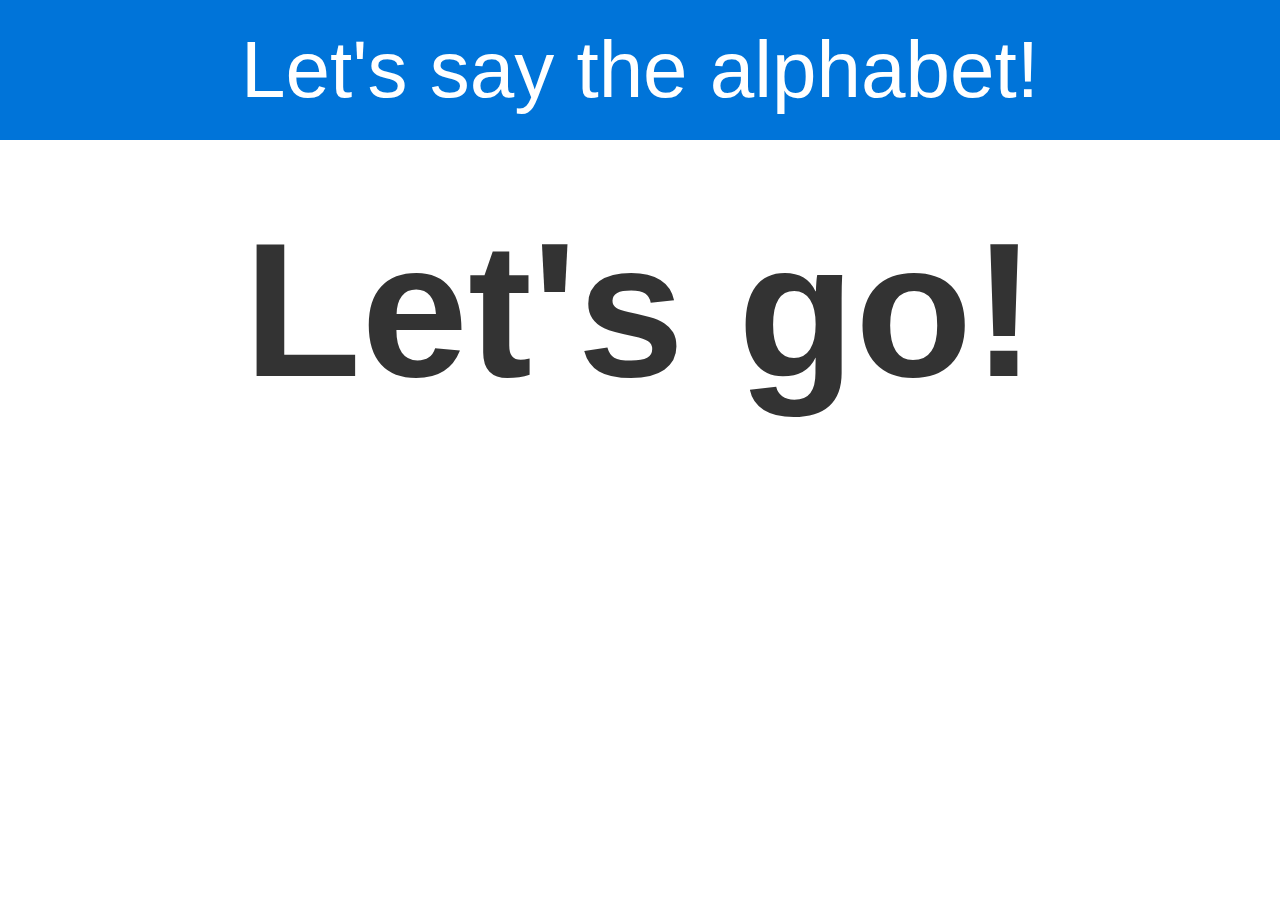
==== alphabet.html @ 4977f331 "Initial commit" ====
<!DOCTYPE html>
<html>
  <head>
    <script src='js/jquery.min.js'></script>
    <meta charset='UTF-8'>
    <link href='css/screen.css' rel='stylesheet' type='text/css'>
  </head>
  <body>
    <header>
      <a href='index.html'>
        <h1 class='stripe'>Let's say the alphabet!</h1>
      </a>
    </header>
    <main class='main'>
      <section class='center'>
        <h1 class='announce'>Let's go!</h1>
      </section>
    </main>
    <script src='js/alphabet.js'></script>
  </body>
</html>
---- css/screen.css ----
@charset "UTF-8";
* {
  -webkit-box-sizing: border-box;
  -moz-box-sizing: border-box;
  box-sizing: border-box; }

button,
input[type="submit"] {
  border: 1px solid #2459a6;
  border-radius: 3px;
  box-shadow: inset 0 1px 0 0 #89a8d5;
  color: white;
  display: inline-block;
  font-size: 11px;
  font-weight: bold;
  background-color: #477dca;
  background-image: -webkit-gradient(linear, left top, left bottom, color-stop(0%, #477dca), color-stop(100%, #2760b2));
  background-image: -webkit-linear-gradient(#477dca, #2760b2);
  background-image: linear-gradient(#477dca, #2760b2);
  padding: 7px 18px;
  text-decoration: none;
  text-shadow: 0 1px 0 #1b4f9a;
  background-clip: padding-box;
  font-size: 1em; }
  button:hover:not(:disabled),
  input[type="submit"]:hover:not(:disabled) {
    box-shadow: inset 0 1px 0 0 #628cc8;
    cursor: pointer;
    background-color: #3c71bb;
    background-image: -webkit-gradient(linear, left top, left bottom, color-stop(0%, #3c71bb), color-stop(100%, #255aa5));
    background-image: -webkit-linear-gradient(#3c71bb, #255aa5);
    background-image: linear-gradient(#3c71bb, #255aa5); }
  button:active:not(:disabled),
  input[type="submit"]:active:not(:disabled) {
    border: 1px solid #2459a6;
    box-shadow: inset 0 0 8px 4px #235397, inset 0 0 8px 4px #235397, 0 1px 1px 0 #eeeeee; }
  button:disabled,
  input[type="submit"]:disabled {
    opacity: 0.5;
    cursor: not-allowed; }

body {
  color: #333333;
  font-family: "Helvetica Neue", Helvetica, Arial, sans-serif;
  font-size: 1em;
  -webkit-font-smoothing: antialiased;
  line-height: 1.5em; }

h1, h2, h3, h4, h5, h6 {
  font-family: "Helvetica Neue", Helvetica, Arial, sans-serif;
  line-height: 1.25em;
  margin: 0;
  text-rendering: optimizeLegibility; }

h1 {
  font-size: 2.25em; }

h2 {
  font-size: 2em; }

h3 {
  font-size: 1.75em; }

h4 {
  font-size: 1.5em; }

h5 {
  font-size: 1.25em; }

h6 {
  font-size: 1em; }

p {
  margin: 0 0 0.75em; }

a {
  color: #477dca;
  text-decoration: none;
  -webkit-transition: color 0.1s linear;
  -moz-transition: color 0.1s linear;
  transition: color 0.1s linear; }
  a:hover {
    color: #2c5999; }
  a:active, a:focus {
    color: #2c5999;
    outline: none; }

hr {
  border-bottom: 1px solid #dddddd;
  border-left: none;
  border-right: none;
  border-top: none;
  margin: 1.5em 0; }

img {
  margin: 0;
  max-width: 100%; }

abbr, acronym {
  border-bottom: 1px dotted #dddddd;
  cursor: help; }

address {
  display: block;
  margin: 0 0 0.75em; }

hgroup {
  margin-bottom: 0.75em; }

del {
  color: #595959; }

blockquote {
  border-left: 2px solid #dddddd;
  color: #595959;
  margin: 1.5em 0;
  padding-left: 0.75em; }

cite {
  color: #737373;
  font-style: italic; }
  cite:before {
    content: '\2014 \00A0'; }

fieldset {
  background: #f7f7f7;
  border: 1px solid #dddddd;
  margin: 0 0 0.75em 0;
  padding: 1.5em; }

input,
label,
select {
  display: block;
  font-family: "Helvetica Neue", Helvetica, Arial, sans-serif;
  font-size: 1em; }

label {
  font-weight: bold;
  margin-bottom: 0.375em; }
  label.required:after {
    content: "*"; }
  label abbr {
    display: none; }

textarea,
input[type="email"], input[type="number"], input[type="password"], input[type="search"], input[type="tel"], input[type="text"], input[type="url"], input[type="color"], input[type="date"], input[type="datetime"], input[type="datetime-local"], input[type="month"], input[type="time"], input[type="week"] {
  -webkit-box-sizing: border-box;
  -moz-box-sizing: border-box;
  box-sizing: border-box;
  -webkit-transition: border-color;
  -moz-transition: border-color;
  transition: border-color;
  background-color: white;
  border-radius: 0.1875em;
  border: 1px solid #dddddd;
  box-shadow: inset 0 1px 3px rgba(0, 0, 0, 0.06);
  font-family: "Helvetica Neue", Helvetica, Arial, sans-serif;
  font-size: 1em;
  margin-bottom: 0.75em;
  padding: 0.5em 0.5em;
  resize: vertical;
  width: 100%; }
  textarea:hover,
  input[type="email"]:hover, input[type="number"]:hover, input[type="password"]:hover, input[type="search"]:hover, input[type="tel"]:hover, input[type="text"]:hover, input[type="url"]:hover, input[type="color"]:hover, input[type="date"]:hover, input[type="datetime"]:hover, input[type="datetime-local"]:hover, input[type="month"]:hover, input[type="time"]:hover, input[type="week"]:hover {
    border-color: #c4c4c4; }
  textarea:focus,
  input[type="email"]:focus, input[type="number"]:focus, input[type="password"]:focus, input[type="search"]:focus, input[type="tel"]:focus, input[type="text"]:focus, input[type="url"]:focus, input[type="color"]:focus, input[type="date"]:focus, input[type="datetime"]:focus, input[type="datetime-local"]:focus, input[type="month"]:focus, input[type="time"]:focus, input[type="week"]:focus {
    border-color: #477dca;
    box-shadow: inset 0 1px 3px rgba(0, 0, 0, 0.06), 0 0 5px rgba(55, 112, 192, 0.7);
    outline: none; }

input[type="search"] {
  -webkit-appearance: none;
  -moz-appearance: none;
  -ms-appearance: none;
  -o-appearance: none;
  appearance: none; }

input[type="checkbox"], input[type="radio"] {
  display: inline;
  margin-right: 0.375em; }

input[type="file"] {
  width: 100%; }

select {
  width: auto;
  margin-bottom: 1.5em; }

button,
input[type="submit"] {
  -webkit-appearance: none;
  -moz-appearance: none;
  -ms-appearance: none;
  -o-appearance: none;
  appearance: none;
  cursor: pointer;
  user-select: none;
  vertical-align: middle;
  white-space: nowrap; }

table {
  border-collapse: collapse;
  margin: 0.75em 0;
  table-layout: fixed;
  width: 100%; }

th {
  border-bottom: 1px solid #b7b7b7;
  font-weight: bold;
  padding: 0.75em 0;
  text-align: left; }

td {
  border-bottom: 1px solid #dddddd;
  padding: 0.75em 0; }

tr, td, th {
  vertical-align: middle; }

ul, ol {
  margin: 0;
  padding: 0;
  list-style-type: none; }
dl {
  line-height: 1.5em;
  margin-bottom: 0.75em; }
  dl dt {
    font-weight: bold;
    margin-top: 0.75em; }
  dl dd {
    margin: 0; }

.error, #flash_failure {
  background: #fbe3e4;
  color: #96151b;
  font-weight: bold;
  margin-bottom: 0.75em;
  padding: 0.75em; }
  .error a, #flash_failure a {
    color: #6a0f13; }
    .error a:hover, #flash_failure a:hover {
      color: #110203; }

.notice, #flash_notice {
  background: #fff6bf;
  color: #8c7800;
  font-weight: bold;
  margin-bottom: 0.75em;
  padding: 0.75em; }
  .notice a, #flash_notice a {
    color: #594c00; }
    .notice a:hover, #flash_notice a:hover {
      color: black; }

.success, #flash_success {
  background: #e6efc2;
  color: #56651a;
  font-weight: bold;
  margin-bottom: 0.75em;
  padding: 0.75em; }
  .success a, #flash_success a {
    color: #333c10; }
    .success a:hover, #flash_success a:hover {
      color: black; }

/****

   colors.css v1.0 For a friendlier looking web
   MIT License • http://clrs.cc • http://github.com/mrmrs/colors

   Author: mrmrs
           http://mrmrs.cc
           @mrmrs_

****/
/*

   SKINS
   • Backgrounds
   • Colors

*/
/* Backgrounds */
.bg-navy {
  background-color: #001f3f; }

.bg-blue {
  background-color: #0074d9; }

.bg-aqua {
  background-color: #7fdbff; }

.bg-teal {
  background-color: #39cccc; }

.bg-olive {
  background-color: #3d9970; }

.bg-green {
  background-color: #2ecc40; }

.bg-lime {
  background-color: #01ff70; }

.bg-yellow {
  background-color: #ffdc00; }

.bg-orange {
  background-color: #ff851b; }

.bg-red {
  background-color: #ff4136; }

.bg-fuchsia {
  background-color: #f012be; }

.bg-purple {
  background-color: #b10dc9; }

.bg-maroon {
  background-color: #85144b; }

.bg-white {
  background-color: white; }

.bg-gray {
  background-color: #aaaaaa; }

.bg-silver {
  background-color: #dddddd; }

.bg-black {
  background-color: #111111; }

/* Colors */
.navy {
  color: #001f3f; }

.blue {
  color: #0074d9; }

.aqua {
  color: #7fdbff; }

.teal {
  color: #39cccc; }

.olive {
  color: #3d9970; }

.green {
  color: #2ecc40; }

.lime {
  color: #01ff70; }

.yellow {
  color: #ffdc00; }

.orange {
  color: #ff851b; }

.red {
  color: #ff4136; }

.fuchsia {
  color: #f012be; }

.purple {
  color: #b10dc9; }

.maroon {
  color: #85144b; }

.white {
  color: white; }

.silver {
  color: #dddddd; }

.gray {
  color: #aaaaaa; }

.black {
  color: #111111; }

/* PRETTIER LINKS */
a {
  text-decoration: none;
  -webkit-transition: color .3s ease-in-out;
  transition: color .3s ease-in-out; }

a:link {
  color: #0074d9;
  -webkit-transition: color .3s ease-in-out;
  transition: color .3s ease-in-out; }

a:visited {
  color: #b10dc9; }

a:hover {
  color: #7fdbff;
  -webkit-transition: color .3s ease-in-out;
  transition: color .3s ease-in-out; }

a:active {
  color: #ff851b;
  -webkit-transition: color .3s ease-in-out;
  transition: color .3s ease-in-out; }

button {
  border: 1px solid #004e92;
  border-radius: 3px;
  box-shadow: inset 0 1px 0 0 #2f9af6;
  color: white;
  display: inline-block;
  font-size: 11px;
  font-weight: bold;
  background-color: #0074d9;
  background-image: -webkit-gradient(linear, left top, left bottom, color-stop(0%, #0074d9), color-stop(100%, #0056a1));
  background-image: -webkit-linear-gradient(#0074d9, #0056a1);
  background-image: linear-gradient(#0074d9, #0056a1);
  padding: 7px 18px;
  text-decoration: none;
  text-shadow: 0 1px 0 #00437d;
  background-clip: padding-box;
  font-size: 2.5em;
  padding: 50px 20px;
  width: 100%;
  margin: 50px 0; }
  button:hover:not(:disabled) {
    box-shadow: inset 0 1px 0 0 #0881ea;
    cursor: pointer;
    background-color: #0466bc;
    background-image: -webkit-gradient(linear, left top, left bottom, color-stop(0%, #0466bc), color-stop(100%, #004e92));
    background-image: -webkit-linear-gradient(#0466bc, #004e92);
    background-image: linear-gradient(#0466bc, #004e92); }
  button:active:not(:disabled) {
    border: 1px solid #004e92;
    box-shadow: inset 0 0 8px 4px #004682, inset 0 0 8px 4px #004682, 0 1px 1px 0 #eeeeee; }
  button:disabled {
    opacity: 0.5;
    cursor: not-allowed; }

body {
  width: 100%;
  margin: auto;
  text-align: center; }

main {
  width: 80%;
  margin: auto; }

a:hover, a:active, a:focus, a:visited {
  color: white;
  outline: none;
  background: none; }

.start {
  border: 1px solid #199a28;
  border-radius: 3px;
  box-shadow: inset 0 1px 0 0 #71d67c;
  color: white;
  display: inline-block;
  font-size: 11px;
  font-weight: bold;
  background-color: #2ecc40;
  background-image: -webkit-gradient(linear, left top, left bottom, color-stop(0%, #2ecc40), color-stop(100%, #1ba72b));
  background-image: -webkit-linear-gradient(#2ecc40, #1ba72b);
  background-image: linear-gradient(#2ecc40, #1ba72b);
  padding: 7px 18px;
  text-decoration: none;
  text-shadow: 0 1px 0 #118d1f;
  background-clip: padding-box;
  font-size: 2.5em;
  padding: 50px 20px;
  width: 100%;
  margin: 50px 0; }
  .start:hover:not(:disabled) {
    box-shadow: inset 0 1px 0 0 #48cc57;
    cursor: pointer;
    background-color: #2eb33d;
    background-image: -webkit-gradient(linear, left top, left bottom, color-stop(0%, #2eb33d), color-stop(100%, #1a9928));
    background-image: -webkit-linear-gradient(#2eb33d, #1a9928);
    background-image: linear-gradient(#2eb33d, #1a9928); }
  .start:active:not(:disabled) {
    border: 1px solid #199a28;
    box-shadow: inset 0 0 8px 4px #188b25, inset 0 0 8px 4px #188b25, 0 1px 1px 0 #eeeeee; }
  .start:disabled {
    opacity: 0.5;
    cursor: not-allowed; }

.finish {
  border: 1px solid #ee0d00;
  border-radius: 3px;
  box-shadow: inset 0 1px 0 0 #fa8e87;
  color: white;
  display: inline-block;
  font-size: 11px;
  font-weight: bold;
  background-color: #ff4136;
  background-image: -webkit-gradient(linear, left top, left bottom, color-stop(0%, #ff4136), color-stop(100%, #fd0e00));
  background-image: -webkit-linear-gradient(#ff4136, #fd0e00);
  background-image: linear-gradient(#ff4136, #fd0e00);
  padding: 7px 18px;
  text-decoration: none;
  text-shadow: 0 1px 0 #d90c00;
  background-clip: padding-box;
  font-size: 2.5em;
  padding: 50px 20px;
  width: 100%;
  margin: 50px 0; }
  .finish:hover:not(:disabled) {
    box-shadow: inset 0 1px 0 0 #f95f56;
    cursor: pointer;
    background-color: #fa2d21;
    background-image: -webkit-gradient(linear, left top, left bottom, color-stop(0%, #fa2d21), color-stop(100%, #ee0d00));
    background-image: -webkit-linear-gradient(#fa2d21, #ee0d00);
    background-image: linear-gradient(#fa2d21, #ee0d00); }
  .finish:active:not(:disabled) {
    border: 1px solid #ee0d00;
    box-shadow: inset 0 0 8px 4px #de0c00, inset 0 0 8px 4px #de0c00, 0 1px 1px 0 #eeeeee; }
  .finish:disabled {
    opacity: 0.5;
    cursor: not-allowed; }

.review {
  border: 1px solid #d36200;
  border-radius: 3px;
  box-shadow: inset 0 1px 0 0 #f9ae6e;
  color: white;
  display: inline-block;
  font-size: 11px;
  font-weight: bold;
  background-color: #ff851b;
  background-image: -webkit-gradient(linear, left top, left bottom, color-stop(0%, #ff851b), color-stop(100%, #e26900));
  background-image: -webkit-linear-gradient(#ff851b, #e26900);
  background-image: linear-gradient(#ff851b, #e26900);
  padding: 7px 18px;
  text-decoration: none;
  text-shadow: 0 1px 0 #be5800;
  background-clip: padding-box;
  font-size: 2.5em;
  padding: 50px 20px;
  width: 100%;
  margin: 50px 0; }
  .review:hover:not(:disabled) {
    box-shadow: inset 0 1px 0 0 #f8933c;
    cursor: pointer;
    background-color: #fa7807;
    background-image: -webkit-gradient(linear, left top, left bottom, color-stop(0%, #fa7807), color-stop(100%, #d36200));
    background-image: -webkit-linear-gradient(#fa7807, #d36200);
    background-image: linear-gradient(#fa7807, #d36200); }
  .review:active:not(:disabled) {
    border: 1px solid #d36200;
    box-shadow: inset 0 0 8px 4px #c35b00, inset 0 0 8px 4px #c35b00, 0 1px 1px 0 #eeeeee; }
  .review:disabled {
    opacity: 0.5;
    cursor: not-allowed; }

.games {
  border: 1px solid #7b028c;
  border-radius: 3px;
  box-shadow: inset 0 1px 0 0 #d33ae9;
  color: white;
  display: inline-block;
  font-size: 11px;
  font-weight: bold;
  background-color: #b10dc9;
  background-image: -webkit-gradient(linear, left top, left bottom, color-stop(0%, #b10dc9), color-stop(100%, #88029b));
  background-image: -webkit-linear-gradient(#b10dc9, #88029b);
  background-image: linear-gradient(#b10dc9, #88029b);
  padding: 7px 18px;
  text-decoration: none;
  text-shadow: 0 1px 0 #6b007a;
  background-clip: padding-box;
  font-size: 2.5em;
  padding: 50px 20px;
  width: 100%;
  margin: 50px 0; }
  .games:hover:not(:disabled) {
    box-shadow: inset 0 1px 0 0 #c017d9;
    cursor: pointer;
    background-color: #990fad;
    background-image: -webkit-gradient(linear, left top, left bottom, color-stop(0%, #990fad), color-stop(100%, #7a038c));
    background-image: -webkit-linear-gradient(#990fad, #7a038c);
    background-image: linear-gradient(#990fad, #7a038c); }
  .games:active:not(:disabled) {
    border: 1px solid #7b028c;
    box-shadow: inset 0 0 8px 4px #6d037c, inset 0 0 8px 4px #6d037c, 0 1px 1px 0 #eeeeee; }
  .games:disabled {
    opacity: 0.5;
    cursor: not-allowed; }

.timer {
  border: 1px solid #004e92;
  border-radius: 3px;
  box-shadow: inset 0 1px 0 0 #2f9af6;
  color: white;
  display: inline-block;
  font-size: 11px;
  font-weight: bold;
  background-color: #0074d9;
  background-image: -webkit-gradient(linear, left top, left bottom, color-stop(0%, #0074d9), color-stop(100%, #0056a1));
  background-image: -webkit-linear-gradient(#0074d9, #0056a1);
  background-image: linear-gradient(#0074d9, #0056a1);
  padding: 7px 18px;
  text-decoration: none;
  text-shadow: 0 1px 0 #00437d;
  background-clip: padding-box;
  font-size: 2.5em;
  padding: 50px 20px;
  width: 100%;
  margin: 50px 0; }
  .timer:hover:not(:disabled) {
    box-shadow: inset 0 1px 0 0 #0881ea;
    cursor: pointer;
    background-color: #0466bc;
    background-image: -webkit-gradient(linear, left top, left bottom, color-stop(0%, #0466bc), color-stop(100%, #004e92));
    background-image: -webkit-linear-gradient(#0466bc, #004e92);
    background-image: linear-gradient(#0466bc, #004e92); }
  .timer:active:not(:disabled) {
    border: 1px solid #004e92;
    box-shadow: inset 0 0 8px 4px #004682, inset 0 0 8px 4px #004682, 0 1px 1px 0 #eeeeee; }
  .timer:disabled {
    opacity: 0.5;
    cursor: not-allowed; }

.addTime {
  border: 1px solid #38c7ff;
  border-radius: 3px;
  box-shadow: inset 0 1px 0 0 #cef0fd;
  color: #333333;
  display: inline-block;
  font-size: 11px;
  font-weight: bold;
  background-color: #7fdbff;
  background-image: -webkit-gradient(linear, left top, left bottom, color-stop(0%, #7fdbff), color-stop(100%, #47cbff));
  background-image: -webkit-linear-gradient(#7fdbff, #47cbff);
  background-image: linear-gradient(#7fdbff, #47cbff);
  padding: 7px 18px;
  text-decoration: none;
  text-shadow: 0 1px 0 #93e1ff;
  background-clip: padding-box;
  font-size: 2.5em;
  padding: 50px 20px;
  width: 100%;
  margin: 50px 0;
  width: 15%;
  padding: 5px; }
  .addTime:hover:not(:disabled) {
    box-shadow: inset 0 1px 0 0 #9ce1fb;
    cursor: pointer;
    background-color: #69d2fc;
    background-image: -webkit-gradient(linear, left top, left bottom, color-stop(0%, #69d2fc), color-stop(100%, #38c7ff));
    background-image: -webkit-linear-gradient(#69d2fc, #38c7ff);
    background-image: linear-gradient(#69d2fc, #38c7ff); }
  .addTime:active:not(:disabled) {
    border: 1px solid #38c7ff;
    box-shadow: inset 0 0 8px 4px #28c3ff, inset 0 0 8px 4px #28c3ff, 0 1px 1px 0 #eeeeee; }
  .addTime:disabled {
    opacity: 0.5;
    cursor: not-allowed; }

.reset {
  border: 1px solid #ee0d00;
  border-radius: 3px;
  box-shadow: inset 0 1px 0 0 #fa8e87;
  color: white;
  display: inline-block;
  font-size: 11px;
  font-weight: bold;
  background-color: #ff4136;
  background-image: -webkit-gradient(linear, left top, left bottom, color-stop(0%, #ff4136), color-stop(100%, #fd0e00));
  background-image: -webkit-linear-gradient(#ff4136, #fd0e00);
  background-image: linear-gradient(#ff4136, #fd0e00);
  padding: 7px 18px;
  text-decoration: none;
  text-shadow: 0 1px 0 #d90c00;
  background-clip: padding-box;
  font-size: 2.5em;
  padding: 50px 20px;
  width: 100%;
  margin: 50px 0;
  width: 15%;
  padding: 5px; }
  .reset:hover:not(:disabled) {
    box-shadow: inset 0 1px 0 0 #f95f56;
    cursor: pointer;
    background-color: #fa2d21;
    background-image: -webkit-gradient(linear, left top, left bottom, color-stop(0%, #fa2d21), color-stop(100%, #ee0d00));
    background-image: -webkit-linear-gradient(#fa2d21, #ee0d00);
    background-image: linear-gradient(#fa2d21, #ee0d00); }
  .reset:active:not(:disabled) {
    border: 1px solid #ee0d00;
    box-shadow: inset 0 0 8px 4px #de0c00, inset 0 0 8px 4px #de0c00, 0 1px 1px 0 #eeeeee; }
  .reset:disabled {
    opacity: 0.5;
    cursor: not-allowed; }

.left {
  float: left;
  width: 48%;
  margin: auto; }

.right {
  float: right;
  width: 48%;
  margin: auto; }

.stripe, .timer-page {
  padding: 20px;
  background: #0074d9;
  color: white;
  font-size: 5em;
  font-weight: 100;
  margin-bottom: 50px; }

.announce {
  font-size: 12em; }

.timer-page {
  background: #001f3f;
  color: #7fdbff; }

.timer-screen {
  border: 1px solid #38c7ff;
  border-radius: 3px;
  box-shadow: inset 0 1px 0 0 #cef0fd;
  color: #333333;
  display: inline-block;
  font-size: 11px;
  font-weight: bold;
  background-color: #7fdbff;
  background-image: -webkit-gradient(linear, left top, left bottom, color-stop(0%, #7fdbff), color-stop(100%, #47cbff));
  background-image: -webkit-linear-gradient(#7fdbff, #47cbff);
  background-image: linear-gradient(#7fdbff, #47cbff);
  padding: 7px 18px;
  text-decoration: none;
  text-shadow: 0 1px 0 #93e1ff;
  background-clip: padding-box;
  font-size: 2.5em;
  padding: 50px 20px;
  width: 100%;
  margin: 50px 0;
  font-size: 7em; }
  .timer-screen:hover:not(:disabled) {
    box-shadow: inset 0 1px 0 0 #9ce1fb;
    cursor: pointer;
    background-color: #69d2fc;
    background-image: -webkit-gradient(linear, left top, left bottom, color-stop(0%, #69d2fc), color-stop(100%, #38c7ff));
    background-image: -webkit-linear-gradient(#69d2fc, #38c7ff);
    background-image: linear-gradient(#69d2fc, #38c7ff); }
  .timer-screen:active:not(:disabled) {
    border: 1px solid #38c7ff;
    box-shadow: inset 0 0 8px 4px #28c3ff, inset 0 0 8px 4px #28c3ff, 0 1px 1px 0 #eeeeee; }
  .timer-screen:disabled {
    opacity: 0.5;
    cursor: not-allowed; }
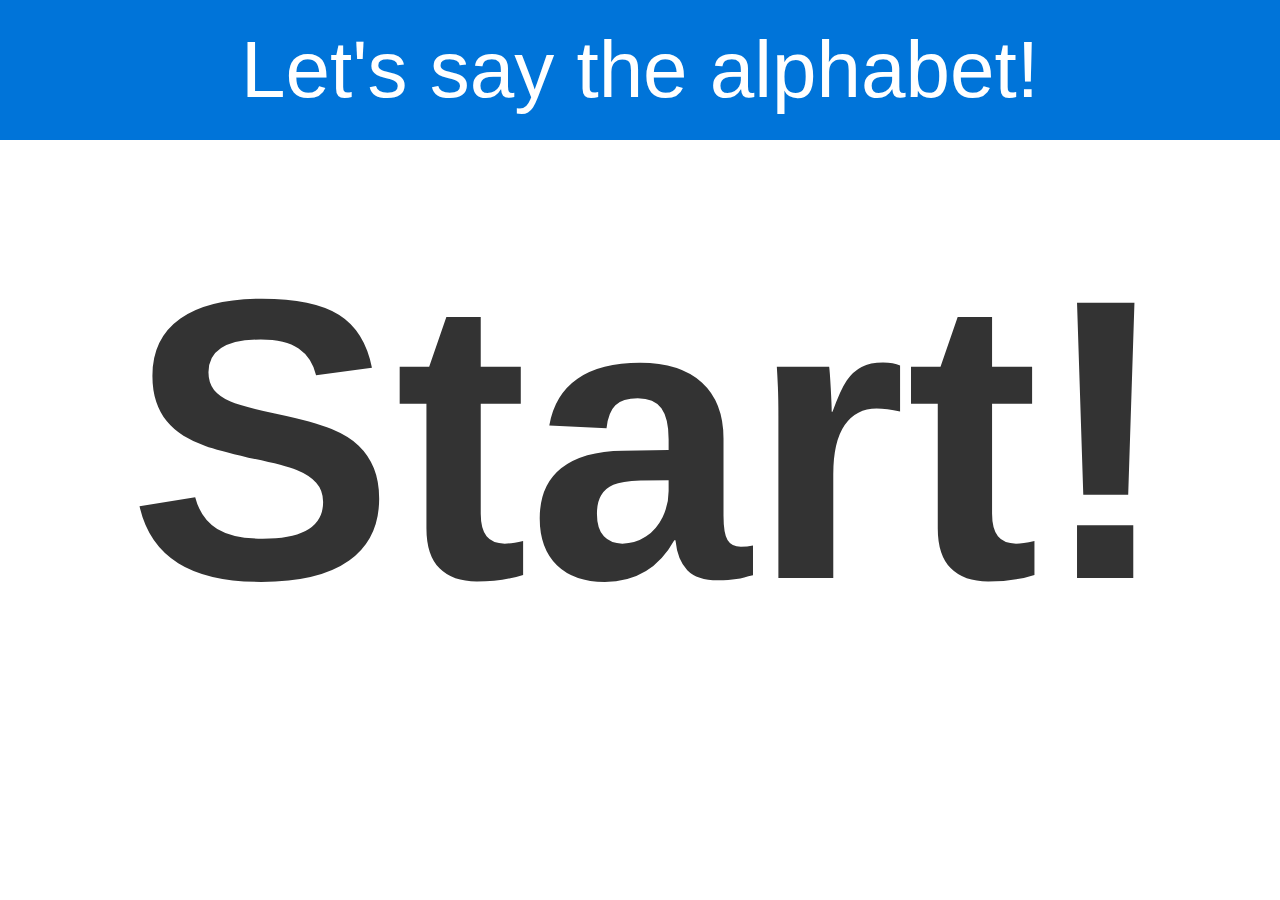
==== commit 143a4f6a: "Add random alphabet generator for review" ====
--- a/alphabet.html
+++ b/alphabet.html
@@ -1,7 +1,6 @@
 <!DOCTYPE html>
 <html>
   <head>
-    <script src='js/jquery.min.js'></script>
     <meta charset='UTF-8'>
     <link href='css/screen.css' rel='stylesheet' type='text/css'>
   </head>
@@ -13,7 +12,7 @@
     </header>
     <main class='main'>
       <section class='center'>
-        <h1 class='announce'>Let's go!</h1>
+        <h1 class='announce'>Start!</h1>
       </section>
     </main>
     <script src='js/alphabet.js'></script>
--- a/css/screen.css
+++ b/css/screen.css
@@ -8,31 +8,35 @@
 input[type="submit"] {
   border: 1px solid #2459a6;
   border-radius: 3px;
+  -webkit-box-shadow: inset 0 1px 0 0 #89a8d5;
   box-shadow: inset 0 1px 0 0 #89a8d5;
   color: white;
   display: inline-block;
-  font-size: 11px;
+  font-size: inherit;
   font-weight: bold;
   background-color: #477dca;
-  background-image: -webkit-gradient(linear, left top, left bottom, color-stop(0%, #477dca), color-stop(100%, #2760b2));
   background-image: -webkit-linear-gradient(#477dca, #2760b2);
+  background-image: -webkit-gradient(linear, left top, left bottom, from(#477dca), to(#2760b2));
   background-image: linear-gradient(#477dca, #2760b2);
   padding: 7px 18px;
   text-decoration: none;
   text-shadow: 0 1px 0 #1b4f9a;
+  -webkit-background-clip: padding-box;
   background-clip: padding-box;
   font-size: 1em; }
   button:hover:not(:disabled),
   input[type="submit"]:hover:not(:disabled) {
+    -webkit-box-shadow: inset 0 1px 0 0 #628cc8;
     box-shadow: inset 0 1px 0 0 #628cc8;
     cursor: pointer;
     background-color: #3c71bb;
-    background-image: -webkit-gradient(linear, left top, left bottom, color-stop(0%, #3c71bb), color-stop(100%, #255aa5));
     background-image: -webkit-linear-gradient(#3c71bb, #255aa5);
+    background-image: -webkit-gradient(linear, left top, left bottom, from(#3c71bb), to(#255aa5));
     background-image: linear-gradient(#3c71bb, #255aa5); }
   button:active:not(:disabled),
   input[type="submit"]:active:not(:disabled) {
     border: 1px solid #2459a6;
+    -webkit-box-shadow: inset 0 0 8px 4px #235397, inset 0 0 8px 4px #235397, 0 1px 1px 0 #eeeeee;
     box-shadow: inset 0 0 8px 4px #235397, inset 0 0 8px 4px #235397, 0 1px 1px 0 #eeeeee; }
   button:disabled,
   input[type="submit"]:disabled {
@@ -41,13 +45,13 @@
 
 body {
   color: #333333;
-  font-family: "Helvetica Neue", Helvetica, Arial, sans-serif;
+  font-family: "Helvetica Neue", Helvetica, Roboto, Arial, sans-serif;
   font-size: 1em;
   -webkit-font-smoothing: antialiased;
   line-height: 1.5em; }
 
 h1, h2, h3, h4, h5, h6 {
-  font-family: "Helvetica Neue", Helvetica, Arial, sans-serif;
+  font-family: "Helvetica Neue", Helvetica, Roboto, Arial, sans-serif;
   line-height: 1.25em;
   margin: 0;
   text-rendering: optimizeLegibility; }
@@ -77,7 +81,6 @@
   color: #477dca;
   text-decoration: none;
   -webkit-transition: color 0.1s linear;
-  -moz-transition: color 0.1s linear;
   transition: color 0.1s linear; }
   a:hover {
     color: #2c5999; }
@@ -132,7 +135,7 @@
 label,
 select {
   display: block;
-  font-family: "Helvetica Neue", Helvetica, Arial, sans-serif;
+  font-family: "Helvetica Neue", Helvetica, Roboto, Arial, sans-serif;
   font-size: 1em; }
 
 label {
@@ -149,13 +152,13 @@
   -moz-box-sizing: border-box;
   box-sizing: border-box;
   -webkit-transition: border-color;
-  -moz-transition: border-color;
   transition: border-color;
   background-color: white;
   border-radius: 0.1875em;
   border: 1px solid #dddddd;
+  -webkit-box-shadow: inset 0 1px 3px rgba(0, 0, 0, 0.06);
   box-shadow: inset 0 1px 3px rgba(0, 0, 0, 0.06);
-  font-family: "Helvetica Neue", Helvetica, Arial, sans-serif;
+  font-family: "Helvetica Neue", Helvetica, Roboto, Arial, sans-serif;
   font-size: 1em;
   margin-bottom: 0.75em;
   padding: 0.5em 0.5em;
@@ -167,6 +170,7 @@
   textarea:focus,
   input[type="email"]:focus, input[type="number"]:focus, input[type="password"]:focus, input[type="search"]:focus, input[type="tel"]:focus, input[type="text"]:focus, input[type="url"]:focus, input[type="color"]:focus, input[type="date"]:focus, input[type="datetime"]:focus, input[type="datetime-local"]:focus, input[type="month"]:focus, input[type="time"]:focus, input[type="week"]:focus {
     border-color: #477dca;
+    -webkit-box-shadow: inset 0 1px 3px rgba(0, 0, 0, 0.06), 0 0 5px rgba(55, 112, 192, 0.7);
     box-shadow: inset 0 1px 3px rgba(0, 0, 0, 0.06), 0 0 5px rgba(55, 112, 192, 0.7);
     outline: none; }
 
@@ -196,6 +200,9 @@
   -o-appearance: none;
   appearance: none;
   cursor: pointer;
+  -webkit-user-select: none;
+  -moz-user-select: none;
+  -ms-user-select: none;
   user-select: none;
   vertical-align: middle;
   white-space: nowrap; }
@@ -413,32 +420,36 @@
 button {
   border: 1px solid #004e92;
   border-radius: 3px;
+  -webkit-box-shadow: inset 0 1px 0 0 #2f9af6;
   box-shadow: inset 0 1px 0 0 #2f9af6;
   color: white;
   display: inline-block;
-  font-size: 11px;
+  font-size: inherit;
   font-weight: bold;
   background-color: #0074d9;
-  background-image: -webkit-gradient(linear, left top, left bottom, color-stop(0%, #0074d9), color-stop(100%, #0056a1));
   background-image: -webkit-linear-gradient(#0074d9, #0056a1);
+  background-image: -webkit-gradient(linear, left top, left bottom, from(#0074d9), to(#0056a1));
   background-image: linear-gradient(#0074d9, #0056a1);
   padding: 7px 18px;
   text-decoration: none;
   text-shadow: 0 1px 0 #00437d;
+  -webkit-background-clip: padding-box;
   background-clip: padding-box;
   font-size: 2.5em;
   padding: 50px 20px;
   width: 100%;
-  margin: 50px 0; }
+  margin: 30px 0; }
   button:hover:not(:disabled) {
+    -webkit-box-shadow: inset 0 1px 0 0 #0881ea;
     box-shadow: inset 0 1px 0 0 #0881ea;
     cursor: pointer;
     background-color: #0466bc;
-    background-image: -webkit-gradient(linear, left top, left bottom, color-stop(0%, #0466bc), color-stop(100%, #004e92));
     background-image: -webkit-linear-gradient(#0466bc, #004e92);
+    background-image: -webkit-gradient(linear, left top, left bottom, from(#0466bc), to(#004e92));
     background-image: linear-gradient(#0466bc, #004e92); }
   button:active:not(:disabled) {
     border: 1px solid #004e92;
+    -webkit-box-shadow: inset 0 0 8px 4px #004682, inset 0 0 8px 4px #004682, 0 1px 1px 0 #eeeeee;
     box-shadow: inset 0 0 8px 4px #004682, inset 0 0 8px 4px #004682, 0 1px 1px 0 #eeeeee; }
   button:disabled {
     opacity: 0.5;
@@ -461,32 +472,36 @@
 .start {
   border: 1px solid #199a28;
   border-radius: 3px;
+  -webkit-box-shadow: inset 0 1px 0 0 #71d67c;
   box-shadow: inset 0 1px 0 0 #71d67c;
   color: white;
   display: inline-block;
-  font-size: 11px;
+  font-size: inherit;
   font-weight: bold;
   background-color: #2ecc40;
-  background-image: -webkit-gradient(linear, left top, left bottom, color-stop(0%, #2ecc40), color-stop(100%, #1ba72b));
   background-image: -webkit-linear-gradient(#2ecc40, #1ba72b);
+  background-image: -webkit-gradient(linear, left top, left bottom, from(#2ecc40), to(#1ba72b));
   background-image: linear-gradient(#2ecc40, #1ba72b);
   padding: 7px 18px;
   text-decoration: none;
   text-shadow: 0 1px 0 #118d1f;
+  -webkit-background-clip: padding-box;
   background-clip: padding-box;
   font-size: 2.5em;
   padding: 50px 20px;
   width: 100%;
-  margin: 50px 0; }
+  margin: 30px 0; }
   .start:hover:not(:disabled) {
+    -webkit-box-shadow: inset 0 1px 0 0 #48cc57;
     box-shadow: inset 0 1px 0 0 #48cc57;
     cursor: pointer;
     background-color: #2eb33d;
-    background-image: -webkit-gradient(linear, left top, left bottom, color-stop(0%, #2eb33d), color-stop(100%, #1a9928));
     background-image: -webkit-linear-gradient(#2eb33d, #1a9928);
+    background-image: -webkit-gradient(linear, left top, left bottom, from(#2eb33d), to(#1a9928));
     background-image: linear-gradient(#2eb33d, #1a9928); }
   .start:active:not(:disabled) {
     border: 1px solid #199a28;
+    -webkit-box-shadow: inset 0 0 8px 4px #188b25, inset 0 0 8px 4px #188b25, 0 1px 1px 0 #eeeeee;
     box-shadow: inset 0 0 8px 4px #188b25, inset 0 0 8px 4px #188b25, 0 1px 1px 0 #eeeeee; }
   .start:disabled {
     opacity: 0.5;
@@ -495,32 +510,36 @@
 .finish {
   border: 1px solid #ee0d00;
   border-radius: 3px;
+  -webkit-box-shadow: inset 0 1px 0 0 #fa8e87;
   box-shadow: inset 0 1px 0 0 #fa8e87;
   color: white;
   display: inline-block;
-  font-size: 11px;
+  font-size: inherit;
   font-weight: bold;
   background-color: #ff4136;
-  background-image: -webkit-gradient(linear, left top, left bottom, color-stop(0%, #ff4136), color-stop(100%, #fd0e00));
   background-image: -webkit-linear-gradient(#ff4136, #fd0e00);
+  background-image: -webkit-gradient(linear, left top, left bottom, from(#ff4136), to(#fd0e00));
   background-image: linear-gradient(#ff4136, #fd0e00);
   padding: 7px 18px;
   text-decoration: none;
   text-shadow: 0 1px 0 #d90c00;
+  -webkit-background-clip: padding-box;
   background-clip: padding-box;
   font-size: 2.5em;
   padding: 50px 20px;
   width: 100%;
-  margin: 50px 0; }
+  margin: 30px 0; }
   .finish:hover:not(:disabled) {
+    -webkit-box-shadow: inset 0 1px 0 0 #f95f56;
     box-shadow: inset 0 1px 0 0 #f95f56;
     cursor: pointer;
     background-color: #fa2d21;
-    background-image: -webkit-gradient(linear, left top, left bottom, color-stop(0%, #fa2d21), color-stop(100%, #ee0d00));
     background-image: -webkit-linear-gradient(#fa2d21, #ee0d00);
+    background-image: -webkit-gradient(linear, left top, left bottom, from(#fa2d21), to(#ee0d00));
     background-image: linear-gradient(#fa2d21, #ee0d00); }
   .finish:active:not(:disabled) {
     border: 1px solid #ee0d00;
+    -webkit-box-shadow: inset 0 0 8px 4px #de0c00, inset 0 0 8px 4px #de0c00, 0 1px 1px 0 #eeeeee;
     box-shadow: inset 0 0 8px 4px #de0c00, inset 0 0 8px 4px #de0c00, 0 1px 1px 0 #eeeeee; }
   .finish:disabled {
     opacity: 0.5;
@@ -529,32 +548,36 @@
 .review {
   border: 1px solid #d36200;
   border-radius: 3px;
+  -webkit-box-shadow: inset 0 1px 0 0 #f9ae6e;
   box-shadow: inset 0 1px 0 0 #f9ae6e;
   color: white;
   display: inline-block;
-  font-size: 11px;
+  font-size: inherit;
   font-weight: bold;
   background-color: #ff851b;
-  background-image: -webkit-gradient(linear, left top, left bottom, color-stop(0%, #ff851b), color-stop(100%, #e26900));
   background-image: -webkit-linear-gradient(#ff851b, #e26900);
+  background-image: -webkit-gradient(linear, left top, left bottom, from(#ff851b), to(#e26900));
   background-image: linear-gradient(#ff851b, #e26900);
   padding: 7px 18px;
   text-decoration: none;
   text-shadow: 0 1px 0 #be5800;
+  -webkit-background-clip: padding-box;
   background-clip: padding-box;
   font-size: 2.5em;
   padding: 50px 20px;
   width: 100%;
-  margin: 50px 0; }
+  margin: 30px 0; }
   .review:hover:not(:disabled) {
+    -webkit-box-shadow: inset 0 1px 0 0 #f8933c;
     box-shadow: inset 0 1px 0 0 #f8933c;
     cursor: pointer;
     background-color: #fa7807;
-    background-image: -webkit-gradient(linear, left top, left bottom, color-stop(0%, #fa7807), color-stop(100%, #d36200));
     background-image: -webkit-linear-gradient(#fa7807, #d36200);
+    background-image: -webkit-gradient(linear, left top, left bottom, from(#fa7807), to(#d36200));
     background-image: linear-gradient(#fa7807, #d36200); }
   .review:active:not(:disabled) {
     border: 1px solid #d36200;
+    -webkit-box-shadow: inset 0 0 8px 4px #c35b00, inset 0 0 8px 4px #c35b00, 0 1px 1px 0 #eeeeee;
     box-shadow: inset 0 0 8px 4px #c35b00, inset 0 0 8px 4px #c35b00, 0 1px 1px 0 #eeeeee; }
   .review:disabled {
     opacity: 0.5;
@@ -563,32 +586,36 @@
 .games {
   border: 1px solid #7b028c;
   border-radius: 3px;
+  -webkit-box-shadow: inset 0 1px 0 0 #d33ae9;
   box-shadow: inset 0 1px 0 0 #d33ae9;
   color: white;
   display: inline-block;
-  font-size: 11px;
+  font-size: inherit;
   font-weight: bold;
   background-color: #b10dc9;
-  background-image: -webkit-gradient(linear, left top, left bottom, color-stop(0%, #b10dc9), color-stop(100%, #88029b));
   background-image: -webkit-linear-gradient(#b10dc9, #88029b);
+  background-image: -webkit-gradient(linear, left top, left bottom, from(#b10dc9), to(#88029b));
   background-image: linear-gradient(#b10dc9, #88029b);
   padding: 7px 18px;
   text-decoration: none;
   text-shadow: 0 1px 0 #6b007a;
+  -webkit-background-clip: padding-box;
   background-clip: padding-box;
   font-size: 2.5em;
   padding: 50px 20px;
   width: 100%;
-  margin: 50px 0; }
+  margin: 30px 0; }
   .games:hover:not(:disabled) {
+    -webkit-box-shadow: inset 0 1px 0 0 #c017d9;
     box-shadow: inset 0 1px 0 0 #c017d9;
     cursor: pointer;
     background-color: #990fad;
-    background-image: -webkit-gradient(linear, left top, left bottom, color-stop(0%, #990fad), color-stop(100%, #7a038c));
     background-image: -webkit-linear-gradient(#990fad, #7a038c);
+    background-image: -webkit-gradient(linear, left top, left bottom, from(#990fad), to(#7a038c));
     background-image: linear-gradient(#990fad, #7a038c); }
   .games:active:not(:disabled) {
     border: 1px solid #7b028c;
+    -webkit-box-shadow: inset 0 0 8px 4px #6d037c, inset 0 0 8px 4px #6d037c, 0 1px 1px 0 #eeeeee;
     box-shadow: inset 0 0 8px 4px #6d037c, inset 0 0 8px 4px #6d037c, 0 1px 1px 0 #eeeeee; }
   .games:disabled {
     opacity: 0.5;
@@ -597,32 +624,36 @@
 .timer {
   border: 1px solid #004e92;
   border-radius: 3px;
+  -webkit-box-shadow: inset 0 1px 0 0 #2f9af6;
   box-shadow: inset 0 1px 0 0 #2f9af6;
   color: white;
   display: inline-block;
-  font-size: 11px;
+  font-size: inherit;
   font-weight: bold;
   background-color: #0074d9;
-  background-image: -webkit-gradient(linear, left top, left bottom, color-stop(0%, #0074d9), color-stop(100%, #0056a1));
   background-image: -webkit-linear-gradient(#0074d9, #0056a1);
+  background-image: -webkit-gradient(linear, left top, left bottom, from(#0074d9), to(#0056a1));
   background-image: linear-gradient(#0074d9, #0056a1);
   padding: 7px 18px;
   text-decoration: none;
   text-shadow: 0 1px 0 #00437d;
+  -webkit-background-clip: padding-box;
   background-clip: padding-box;
   font-size: 2.5em;
   padding: 50px 20px;
   width: 100%;
-  margin: 50px 0; }
+  margin: 30px 0; }
   .timer:hover:not(:disabled) {
+    -webkit-box-shadow: inset 0 1px 0 0 #0881ea;
     box-shadow: inset 0 1px 0 0 #0881ea;
     cursor: pointer;
     background-color: #0466bc;
-    background-image: -webkit-gradient(linear, left top, left bottom, color-stop(0%, #0466bc), color-stop(100%, #004e92));
     background-image: -webkit-linear-gradient(#0466bc, #004e92);
+    background-image: -webkit-gradient(linear, left top, left bottom, from(#0466bc), to(#004e92));
     background-image: linear-gradient(#0466bc, #004e92); }
   .timer:active:not(:disabled) {
     border: 1px solid #004e92;
+    -webkit-box-shadow: inset 0 0 8px 4px #004682, inset 0 0 8px 4px #004682, 0 1px 1px 0 #eeeeee;
     box-shadow: inset 0 0 8px 4px #004682, inset 0 0 8px 4px #004682, 0 1px 1px 0 #eeeeee; }
   .timer:disabled {
     opacity: 0.5;
@@ -631,34 +662,38 @@
 .addTime {
   border: 1px solid #38c7ff;
   border-radius: 3px;
+  -webkit-box-shadow: inset 0 1px 0 0 #cef0fd;
   box-shadow: inset 0 1px 0 0 #cef0fd;
   color: #333333;
   display: inline-block;
-  font-size: 11px;
+  font-size: inherit;
   font-weight: bold;
   background-color: #7fdbff;
-  background-image: -webkit-gradient(linear, left top, left bottom, color-stop(0%, #7fdbff), color-stop(100%, #47cbff));
   background-image: -webkit-linear-gradient(#7fdbff, #47cbff);
+  background-image: -webkit-gradient(linear, left top, left bottom, from(#7fdbff), to(#47cbff));
   background-image: linear-gradient(#7fdbff, #47cbff);
   padding: 7px 18px;
   text-decoration: none;
   text-shadow: 0 1px 0 #93e1ff;
+  -webkit-background-clip: padding-box;
   background-clip: padding-box;
   font-size: 2.5em;
   padding: 50px 20px;
   width: 100%;
-  margin: 50px 0;
+  margin: 30px 0;
   width: 15%;
   padding: 5px; }
   .addTime:hover:not(:disabled) {
+    -webkit-box-shadow: inset 0 1px 0 0 #9ce1fb;
     box-shadow: inset 0 1px 0 0 #9ce1fb;
     cursor: pointer;
     background-color: #69d2fc;
-    background-image: -webkit-gradient(linear, left top, left bottom, color-stop(0%, #69d2fc), color-stop(100%, #38c7ff));
     background-image: -webkit-linear-gradient(#69d2fc, #38c7ff);
+    background-image: -webkit-gradient(linear, left top, left bottom, from(#69d2fc), to(#38c7ff));
     background-image: linear-gradient(#69d2fc, #38c7ff); }
   .addTime:active:not(:disabled) {
     border: 1px solid #38c7ff;
+    -webkit-box-shadow: inset 0 0 8px 4px #28c3ff, inset 0 0 8px 4px #28c3ff, 0 1px 1px 0 #eeeeee;
     box-shadow: inset 0 0 8px 4px #28c3ff, inset 0 0 8px 4px #28c3ff, 0 1px 1px 0 #eeeeee; }
   .addTime:disabled {
     opacity: 0.5;
@@ -667,34 +702,38 @@
 .reset {
   border: 1px solid #ee0d00;
   border-radius: 3px;
+  -webkit-box-shadow: inset 0 1px 0 0 #fa8e87;
   box-shadow: inset 0 1px 0 0 #fa8e87;
   color: white;
   display: inline-block;
-  font-size: 11px;
+  font-size: inherit;
   font-weight: bold;
   background-color: #ff4136;
-  background-image: -webkit-gradient(linear, left top, left bottom, color-stop(0%, #ff4136), color-stop(100%, #fd0e00));
   background-image: -webkit-linear-gradient(#ff4136, #fd0e00);
+  background-image: -webkit-gradient(linear, left top, left bottom, from(#ff4136), to(#fd0e00));
   background-image: linear-gradient(#ff4136, #fd0e00);
   padding: 7px 18px;
   text-decoration: none;
   text-shadow: 0 1px 0 #d90c00;
+  -webkit-background-clip: padding-box;
   background-clip: padding-box;
   font-size: 2.5em;
   padding: 50px 20px;
   width: 100%;
-  margin: 50px 0;
+  margin: 30px 0;
   width: 15%;
   padding: 5px; }
   .reset:hover:not(:disabled) {
+    -webkit-box-shadow: inset 0 1px 0 0 #f95f56;
     box-shadow: inset 0 1px 0 0 #f95f56;
     cursor: pointer;
     background-color: #fa2d21;
-    background-image: -webkit-gradient(linear, left top, left bottom, color-stop(0%, #fa2d21), color-stop(100%, #ee0d00));
     background-image: -webkit-linear-gradient(#fa2d21, #ee0d00);
+    background-image: -webkit-gradient(linear, left top, left bottom, from(#fa2d21), to(#ee0d00));
     background-image: linear-gradient(#fa2d21, #ee0d00); }
   .reset:active:not(:disabled) {
     border: 1px solid #ee0d00;
+    -webkit-box-shadow: inset 0 0 8px 4px #de0c00, inset 0 0 8px 4px #de0c00, 0 1px 1px 0 #eeeeee;
     box-shadow: inset 0 0 8px 4px #de0c00, inset 0 0 8px 4px #de0c00, 0 1px 1px 0 #eeeeee; }
   .reset:disabled {
     opacity: 0.5;
@@ -719,7 +758,7 @@
   margin-bottom: 50px; }
 
 .announce {
-  font-size: 12em; }
+  font-size: 10em; }
 
 .timer-page {
   background: #001f3f;
@@ -728,33 +767,37 @@
 .timer-screen {
   border: 1px solid #38c7ff;
   border-radius: 3px;
+  -webkit-box-shadow: inset 0 1px 0 0 #cef0fd;
   box-shadow: inset 0 1px 0 0 #cef0fd;
   color: #333333;
   display: inline-block;
-  font-size: 11px;
+  font-size: inherit;
   font-weight: bold;
   background-color: #7fdbff;
-  background-image: -webkit-gradient(linear, left top, left bottom, color-stop(0%, #7fdbff), color-stop(100%, #47cbff));
   background-image: -webkit-linear-gradient(#7fdbff, #47cbff);
+  background-image: -webkit-gradient(linear, left top, left bottom, from(#7fdbff), to(#47cbff));
   background-image: linear-gradient(#7fdbff, #47cbff);
   padding: 7px 18px;
   text-decoration: none;
   text-shadow: 0 1px 0 #93e1ff;
+  -webkit-background-clip: padding-box;
   background-clip: padding-box;
   font-size: 2.5em;
   padding: 50px 20px;
   width: 100%;
-  margin: 50px 0;
+  margin: 30px 0;
   font-size: 7em; }
   .timer-screen:hover:not(:disabled) {
+    -webkit-box-shadow: inset 0 1px 0 0 #9ce1fb;
     box-shadow: inset 0 1px 0 0 #9ce1fb;
     cursor: pointer;
     background-color: #69d2fc;
-    background-image: -webkit-gradient(linear, left top, left bottom, color-stop(0%, #69d2fc), color-stop(100%, #38c7ff));
     background-image: -webkit-linear-gradient(#69d2fc, #38c7ff);
+    background-image: -webkit-gradient(linear, left top, left bottom, from(#69d2fc), to(#38c7ff));
     background-image: linear-gradient(#69d2fc, #38c7ff); }
   .timer-screen:active:not(:disabled) {
     border: 1px solid #38c7ff;
+    -webkit-box-shadow: inset 0 0 8px 4px #28c3ff, inset 0 0 8px 4px #28c3ff, 0 1px 1px 0 #eeeeee;
     box-shadow: inset 0 0 8px 4px #28c3ff, inset 0 0 8px 4px #28c3ff, 0 1px 1px 0 #eeeeee; }
   .timer-screen:disabled {
     opacity: 0.5;
